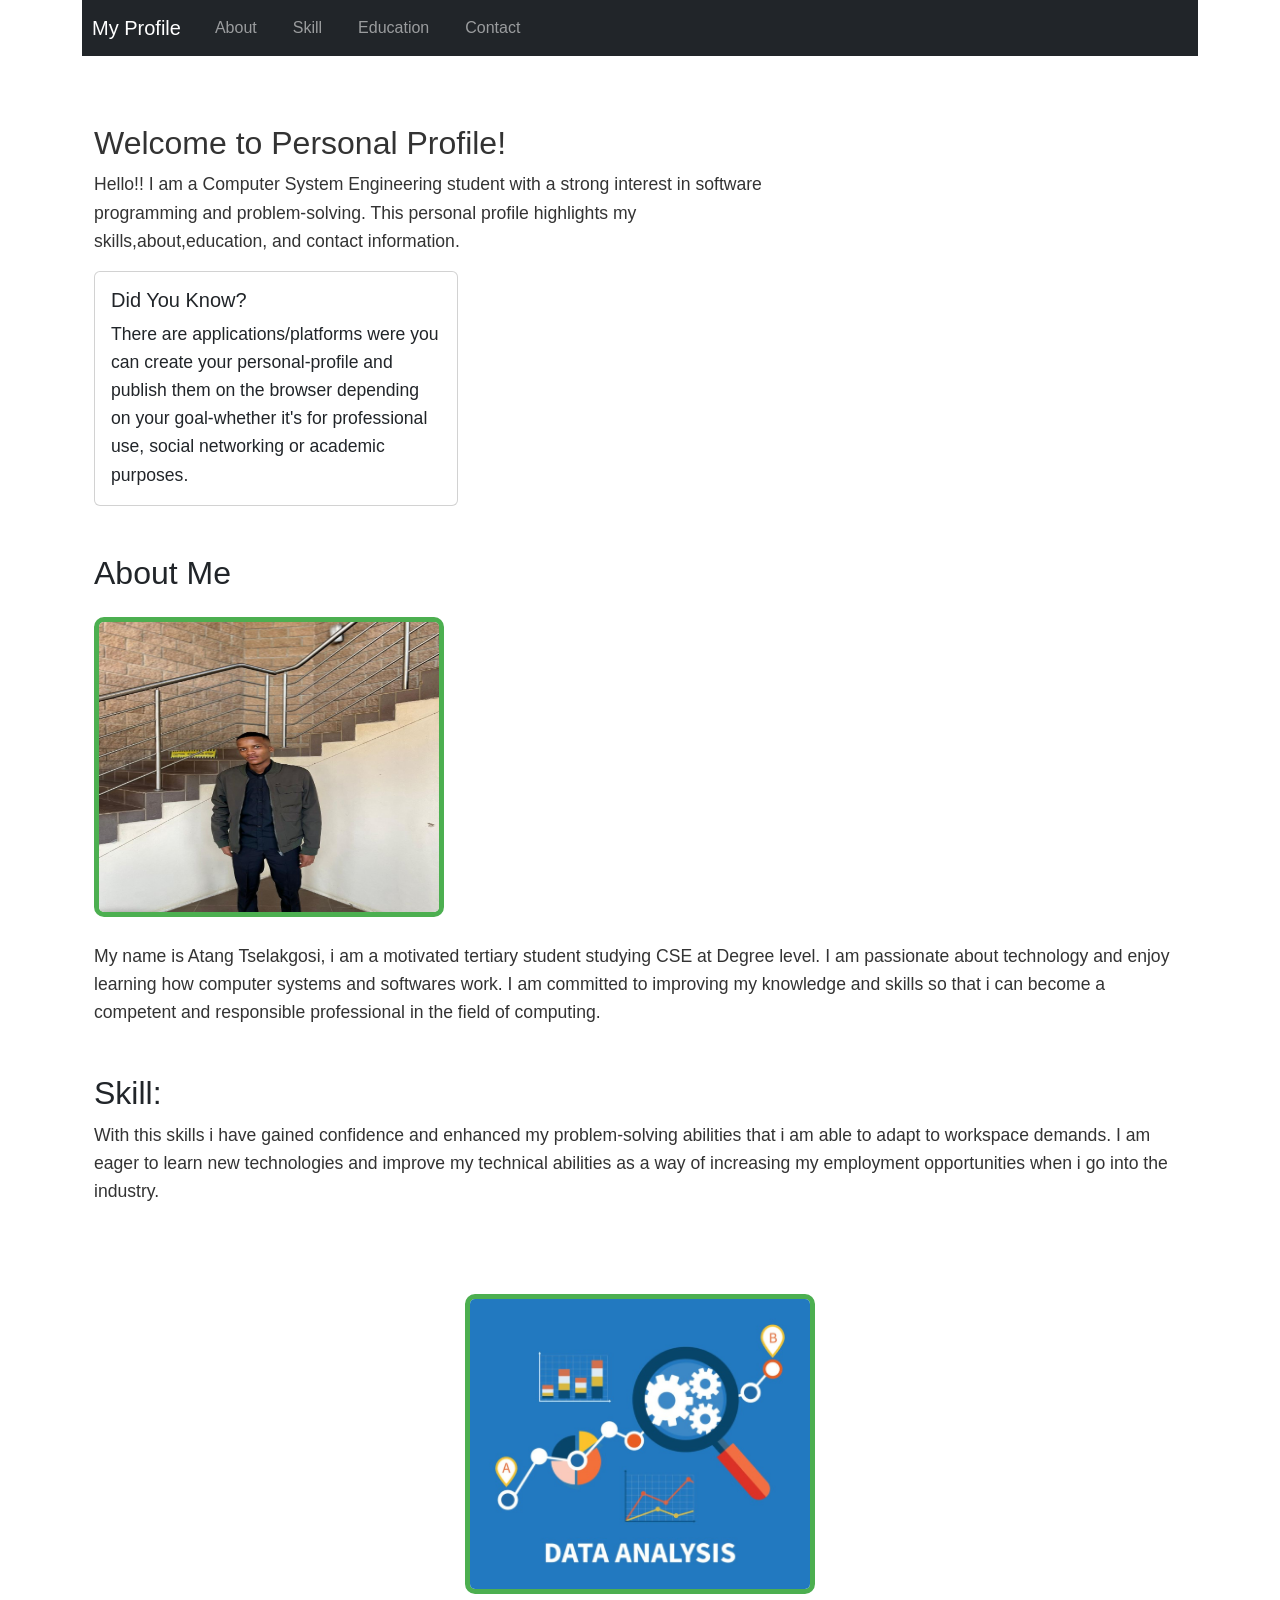
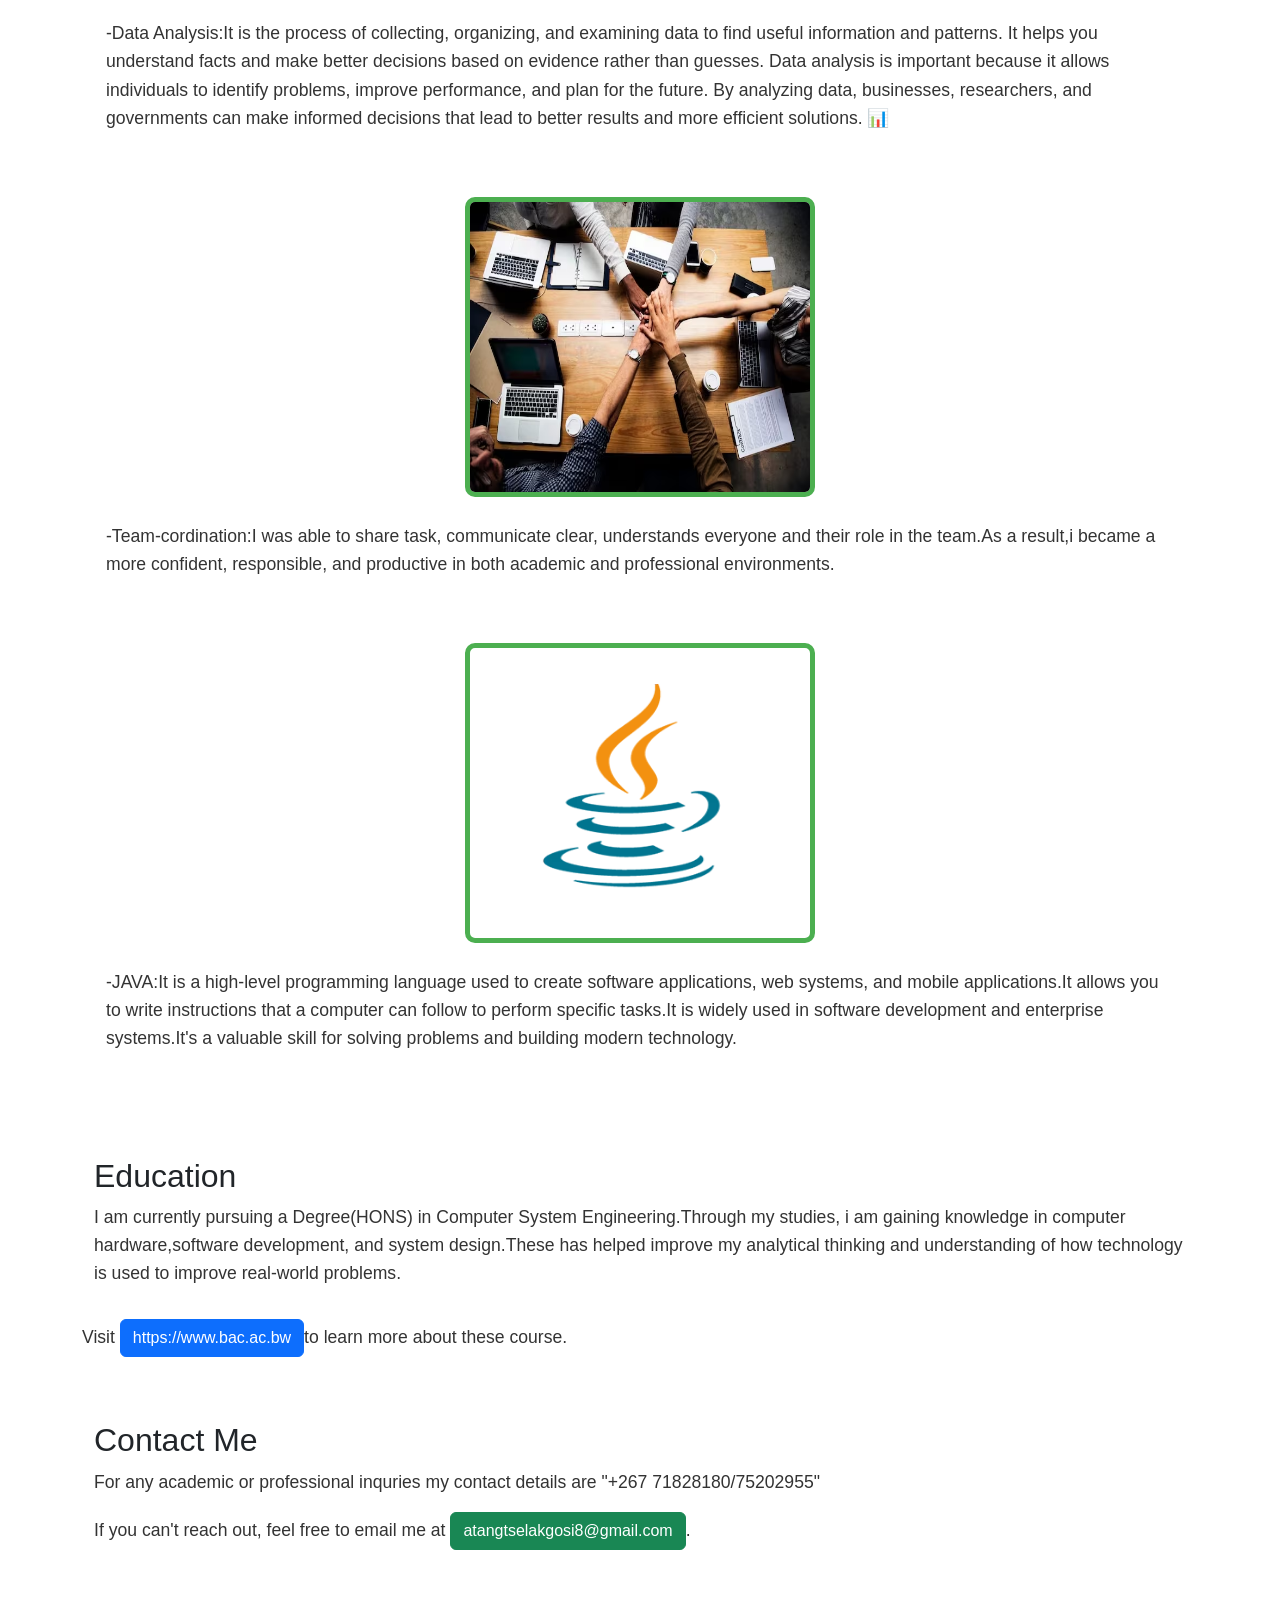
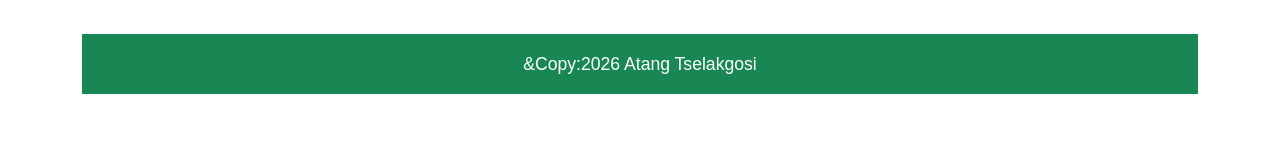
==== index.html @ 848b81e8 "Update index.html" ====
<!DOCTYPE html>
<html lang="en">
	 <head>
		<meta charset="UTF-8">
		<meta name="viewport" content="width=device-width, ␣ initial-scale=1.0">
		<title>My Personal Profile</title>
		<!-- Bootstrap CSS -->
		<link href="https://cdn.jsdelivr.net/npm/bootstrap@5.3.0/dist/css/bootstrap.min.css" rel="stylesheet">
		<link rel="stylesheet" href="style.css">
	</head>
	<style>
		body{
    font-family:Arial, sans-serifs;
    color:#333;
    background-color:light-blue;
    margin:mx-auto;
    padding:p-5;
    line-height:auto;
}

header{
    background-color:#4CAF50;
    color:white;
    text-align:center;
    padding:30px;
}

header h2{
    margin:0;
    color:#4CAF50;
    border-bottom:4px solid #3498db;
    padding-bottom:8px;
}

nav a{
    color:white;
    text-decoration:none;
    margin: 0 10px;
}

nav a:hover{
    text-decoration:underline;
}

a{
    color:#4CAF50;
    text-decoration:none;
}
p{
    line-height:1.6;
    font-size:1.1em;
}

main{
    padding:20px;
    max-width:800px;
    margin:mx-auto;
}

main img{
    max-width:350px;
    height:300px;
    display:grid;
    margin:25px 0;
}

img{
    border:5px solid #4CAF50;
    border-radius:10px;

}

main a[href="mailto:"]{
    font-weight:bold;
    color:#008000;
}

</style>
	<body>
		<div class="container">
		<nav class="navbar ␣ navbar-expand-lg ␣ navbar-dark ␣ bg-dark">
		<a class="navbar-brand" href="#">My Profile</a>
		<button class="navbar-toggler" type="button" data-bs-toggle="collapse" data-bs-target="collapsibleNavbarNav">
		<span class="navbar-toggler-icon"></span>
		</button>
		<div class="collapse ␣ navbar-collapse" id="collapsibleNavbarNav">
		<ul class="navbar-nav">
		<li class="nav-item"> <a class="nav-link" href="#">About</a></li>
		<li class="nav-item"> <a class="nav-link" href="#">Skill</a></li>
		<li class="nav-item"> <a class="nav-link" href="#">Education</a></li>
		<li class="nav-item"> <a class="nav-link" href="#">Contact</a></li>
				</ul>
			</div>
		</div>
		</nav>

		<main class="container">
			<section id="" class="container mt-5">
			<div class="row"> 

        <div class="col-md-8"> 
			<h2>Welcome to Personal Profile!</h2>
			<p>Hello!! I am a Computer System Engineering student with a strong interest in software programming and problem-solving.
			This personal profile highlights my skills,about,education, and contact information.</p>	
		</div>
			</div>

			<div class="col-md-4">
				<div class="card">
			<div class="card-body">
			<h5 class="card-title">Did You Know?</h5>
			<p class="card-text">There are applications/platforms were you can create your personal-profile and publish them on the browser 
				depending on your goal-whether it's for professional use, social networking or academic purposes.</p>
				</div>
			</div>
				</section>
				
		<section id="about" class="container mt-5">
      <h2 class="text-dark">About Me</h2>
      <img src="IMG-20251007-WA0202.jpg" class="img-rounded" alt="Cinque Terre" width="350" height="300">
      <p>My name is Atang Tselakgosi, i am a motivated tertiary student studying CSE at Degree level.
      I am passionate about technology and enjoy learning how computer systems and softwares work.
      I am committed to improving my knowledge and skills so that i can become a competent and responsible professional in the field of computing.
      </p>
		  </section>
		
				
   		<section id="skill" class="container mt-5">
        <h2 class="text-dark">Skill:</h2>
         <p  class="">With this skills i have gained confidence and enhanced my problem-solving abilities that i am able to adapt to workspace demands.
        I am eager to learn new technologies and improve my technical abilities as a way of increasing my employment opportunities when i go into the industry.</p>
        <br>
        <div class="container">        
        <br>
         <img  class="mx-auto" src="Data-Analysis.png" class="img-rounded" alt="Cinque Terre" width="350" height="300">
        <div class="row"><p>-Data Analysis:It is the process of collecting, organizing, and examining data to find useful information and patterns. 
          It helps you understand facts and make better decisions based on evidence rather than guesses. 
          Data analysis is important because it allows individuals to identify problems, improve performance, and plan for the future. 
          By analyzing data, businesses, researchers, and governments can make informed decisions that lead to better results and more efficient solutions. 📊</p></div>
        <br>
        <img  class="mx-auto" src="teamcomm.png.webp" class="img-rounded" alt="Cinque Terre" width="350" height="300">
         <div class="row"><p>-Team-cordination:I was able to share task, communicate clear, understands everyone and their role in the team.As a result,i became a more confident, responsible, and productive in both academic and professional environments.</p></div>
        <br>
        <img  class="mx-auto" src="p-80-java.webp" class="img-rounded" alt="Cinque Terre" width="350" height="300">
         <div class="row"><p>-JAVA:It is a high-level programming language used to create software applications, web systems, and mobile applications.It allows you to write instructions that a computer can follow to perform specific tasks.It is widely used in software development and enterprise systems.It's a valuable skill for solving problems and building modern technology.</p></div>
        </p></div>
        <br>
         </div>
		</h2>
		</section>

			<section id="education" class="container mt-5">
          <h2 class="text-dark">Education</h2>
          <p>I am currently pursuing a Degree(HONS) in Computer System Engineering.Through my studies, i am gaining knowledge in computer hardware,software development, and system design.These has helped improve my analytical thinking and understanding of how technology is used to improve real-world problems.</p>
          <div class="row">
          <div class="card-body">
          <p class="mt-3 boader1 boader-dark">Visit <a  href="https://www.bac.ac.bw" class="btn btn-primary">https://www.bac.ac.bw</a>to learn more about these course.</p> 
          </div>
          </div>
			</section>

			<section id="contact" class="container mt-5">
        <h2 class="text-dark">Contact Me</h2>
        <p>For any academic or professional inquries my contact details are "+267 71828180/75202955"</p>
        <p>If you can't reach out, feel free to email me at <a href="mailto:atangtselakgosi8@gmail.com" class="btn btn-success">atangtselakgosi8@gmail.com</a>.</p> 
			</section>
				
		</main>
		<footer>
			<div class="container my-5">
        	<p class="text-white text-center bg-success p-3">&Copy:2026 Atang Tselakgosi</p>
        	</div>
		</footer>
		
		<!-- Bootstrap JS and dependencies -->
		<script src="https://cdn.jsdelivr.net/npm/@popperjs/core@2.11.6/dist/umd/popper.min.js"></script>
		<script src="https://cdn.jsdelivr.net/npm/bootstrap@5.3.0/dist/js/bootstrap.min.js"></script>
		
	</body>
</html>
---- style.css ----
body{
    font-family:Arial, sans-serifs;
    color:#333;
    background-color:light-blue;
    margin:0;
    padding:0;
    line-height:auto;
}

header{
    background-color:#4CAF50;
    color:white;
    text-align:center;
    padding:30px;
}

header h2{
    margin:0;
    color:#4CAF50;
    border-bottom:4px solid #3498db;
    padding-bottom:8px;
}

nav a{
    color:white;
    text-decoration:none;
    margin: 0 10px;
}

nav a:hover{
    text-decoration:underline;
}

a{
    color:#4CAF50;
    text-decoration:none;
}
p{
    line-height:1.6;
    font-size:1.1em;
}

main{
    padding:20px;
    max-width:800px;
    margin:0 auto;
}

main img{
    max-width:350px;
    height:300px;
    display:grid;
    margin:25px 0;
}

img{
    border:5px solid #4CAF50;
    border-radius:10px;

}

main a[href="mailto:"]{
    font-weight:bold;
    color:#008000;
}

card-body{
    boader:1px solid #4CAF50;
    margin:5px 0;
}
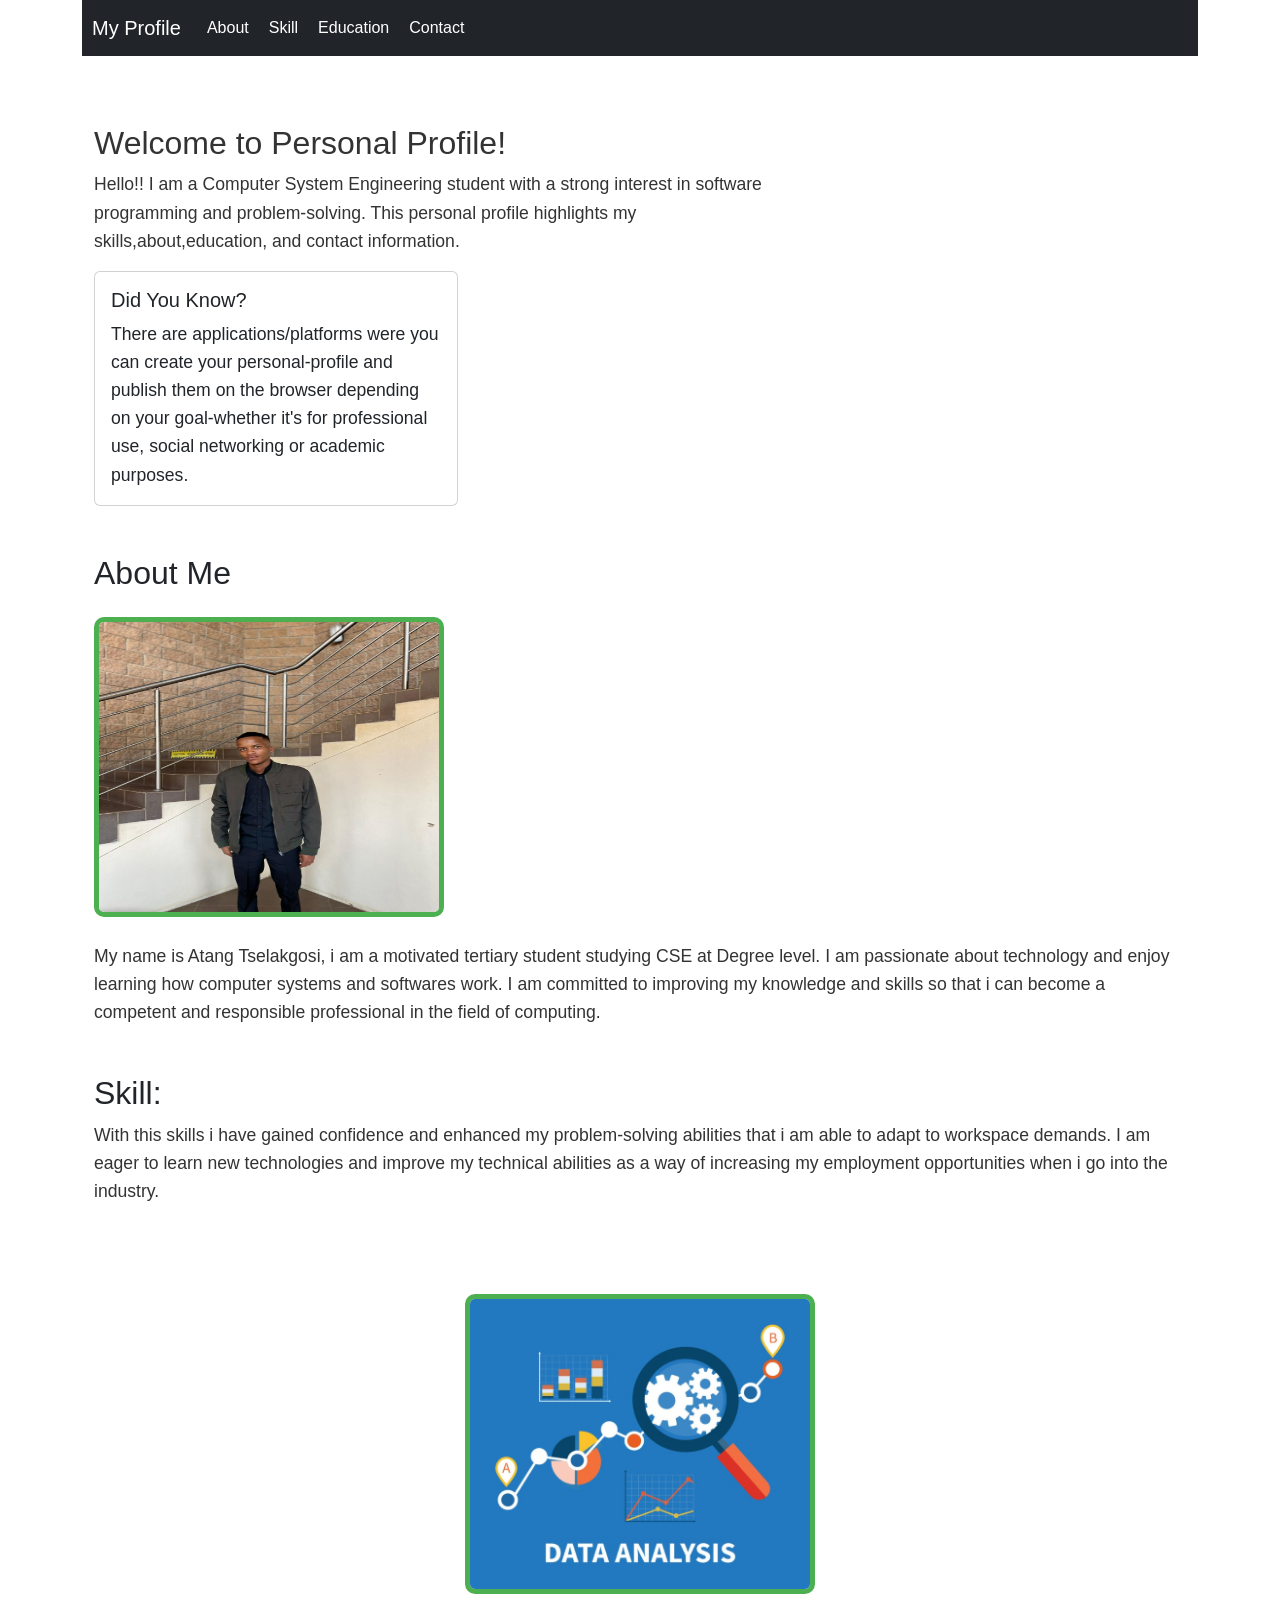
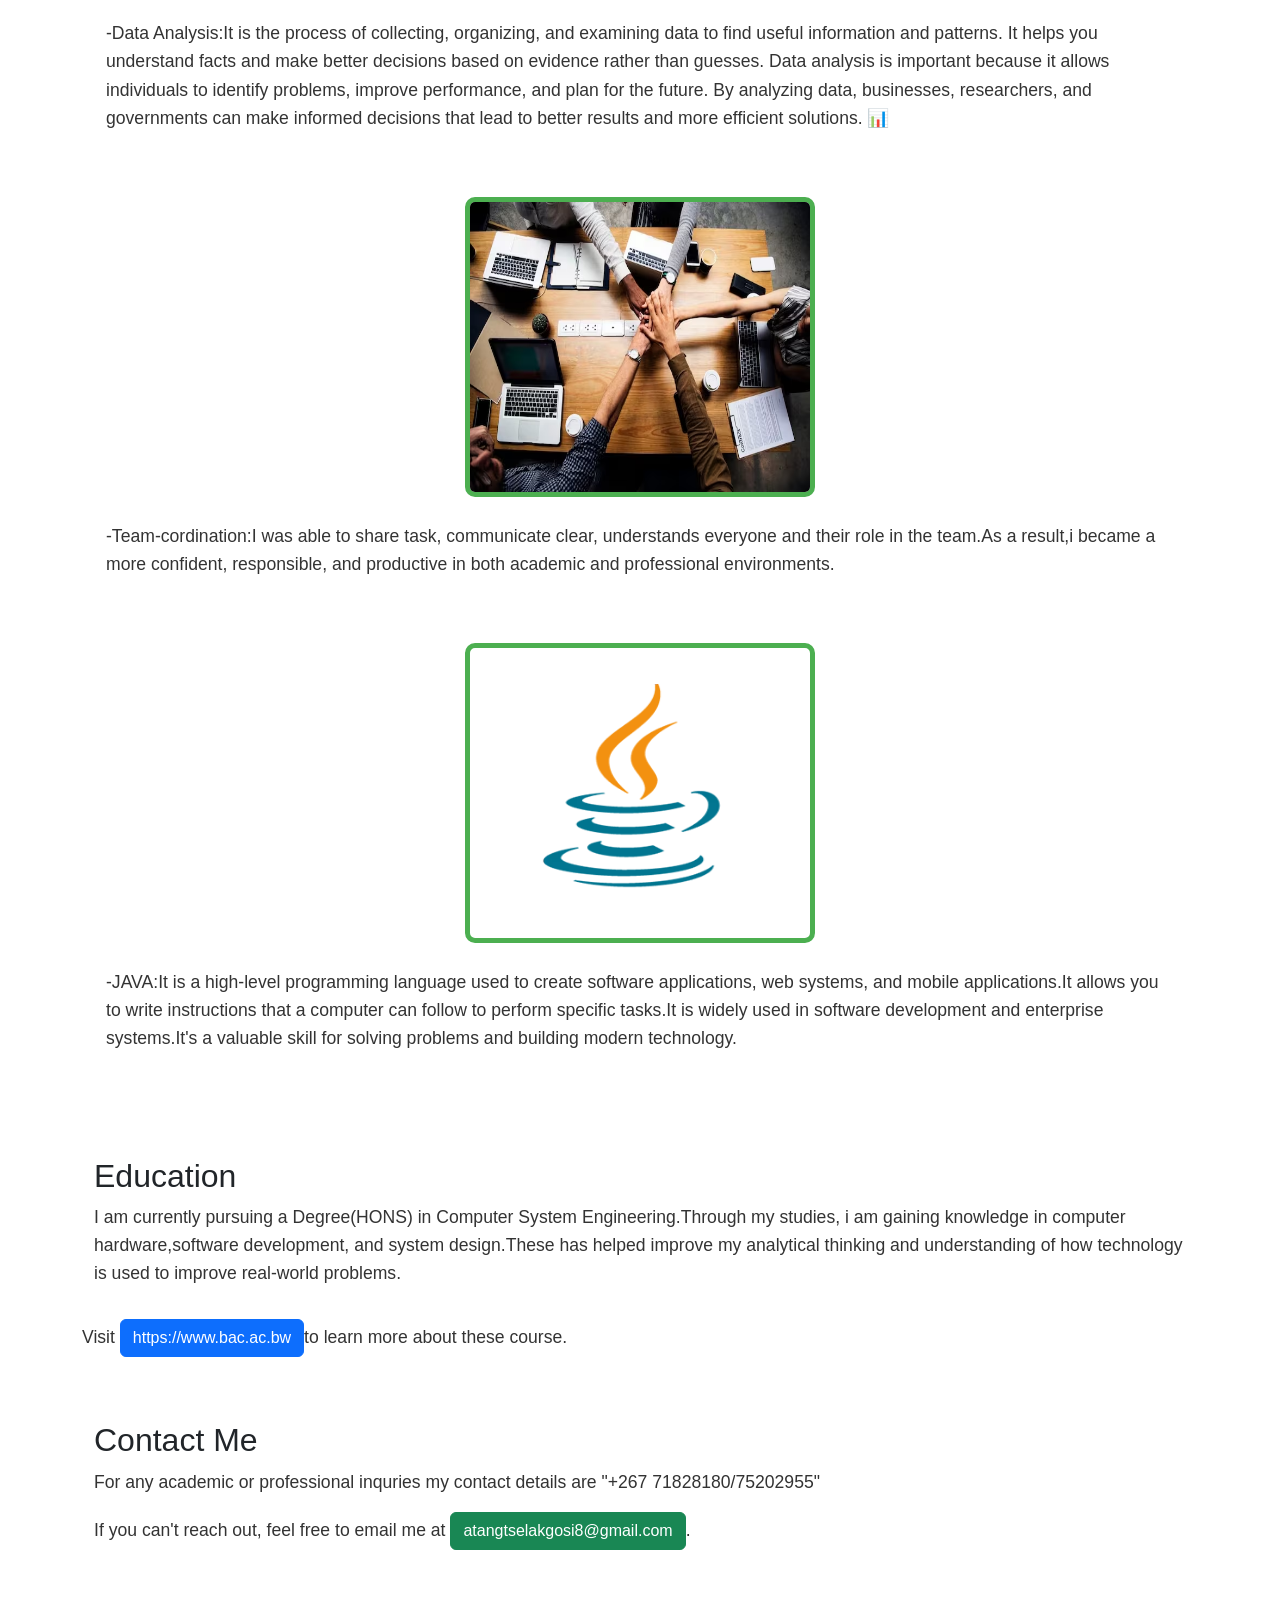
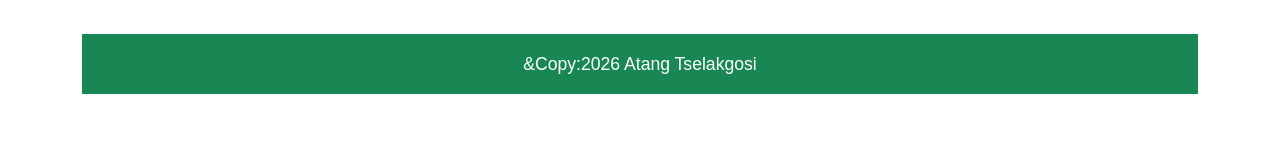
==== commit 0d35fd3b: "Update index.html" ====
--- a/index.html
+++ b/index.html
@@ -83,12 +83,12 @@
 		<button class="navbar-toggler" type="button" data-bs-toggle="collapse" data-bs-target="collapsibleNavbarNav">
 		<span class="navbar-toggler-icon"></span>
 		</button>
-		<div class="collapse ␣ navbar-collapse" id="collapsibleNavbarNav">
+		<div class="collapse navbar-collapse" id="collapsibleNavbarNav">
 		<ul class="navbar-nav">
-		<li class="nav-item"> <a class="nav-link" href="#">About</a></li>
-		<li class="nav-item"> <a class="nav-link" href="#">Skill</a></li>
-		<li class="nav-item"> <a class="nav-link" href="#">Education</a></li>
-		<li class="nav-item"> <a class="nav-link" href="#">Contact</a></li>
+		<li class="nav-item"> <a href="#">About</a></li>
+		<li class="nav-item"> <a href="#">Skill</a></li>
+		<li class="nav-item"> <a href="#">Education</a></li>
+		<li class="nav-item"> <a href="#">Contact</a></li>
 				</ul>
 			</div>
 		</div>
@@ -154,7 +154,7 @@
           <p>I am currently pursuing a Degree(HONS) in Computer System Engineering.Through my studies, i am gaining knowledge in computer hardware,software development, and system design.These has helped improve my analytical thinking and understanding of how technology is used to improve real-world problems.</p>
           <div class="row">
           <div class="card-body">
-          <p class="mt-3 boader1 boader-dark">Visit <a  href="https://www.bac.ac.bw" class="btn btn-primary">https://www.bac.ac.bw</a>to learn more about these course.</p> 
+          <p class="mt-3 boader1 boader-dark">Visit <a href="https://www.bac.ac.bw" class="btn btn-primary">https://www.bac.ac.bw</a>to learn more about these course.</p> 
           </div>
           </div>
 			</section>
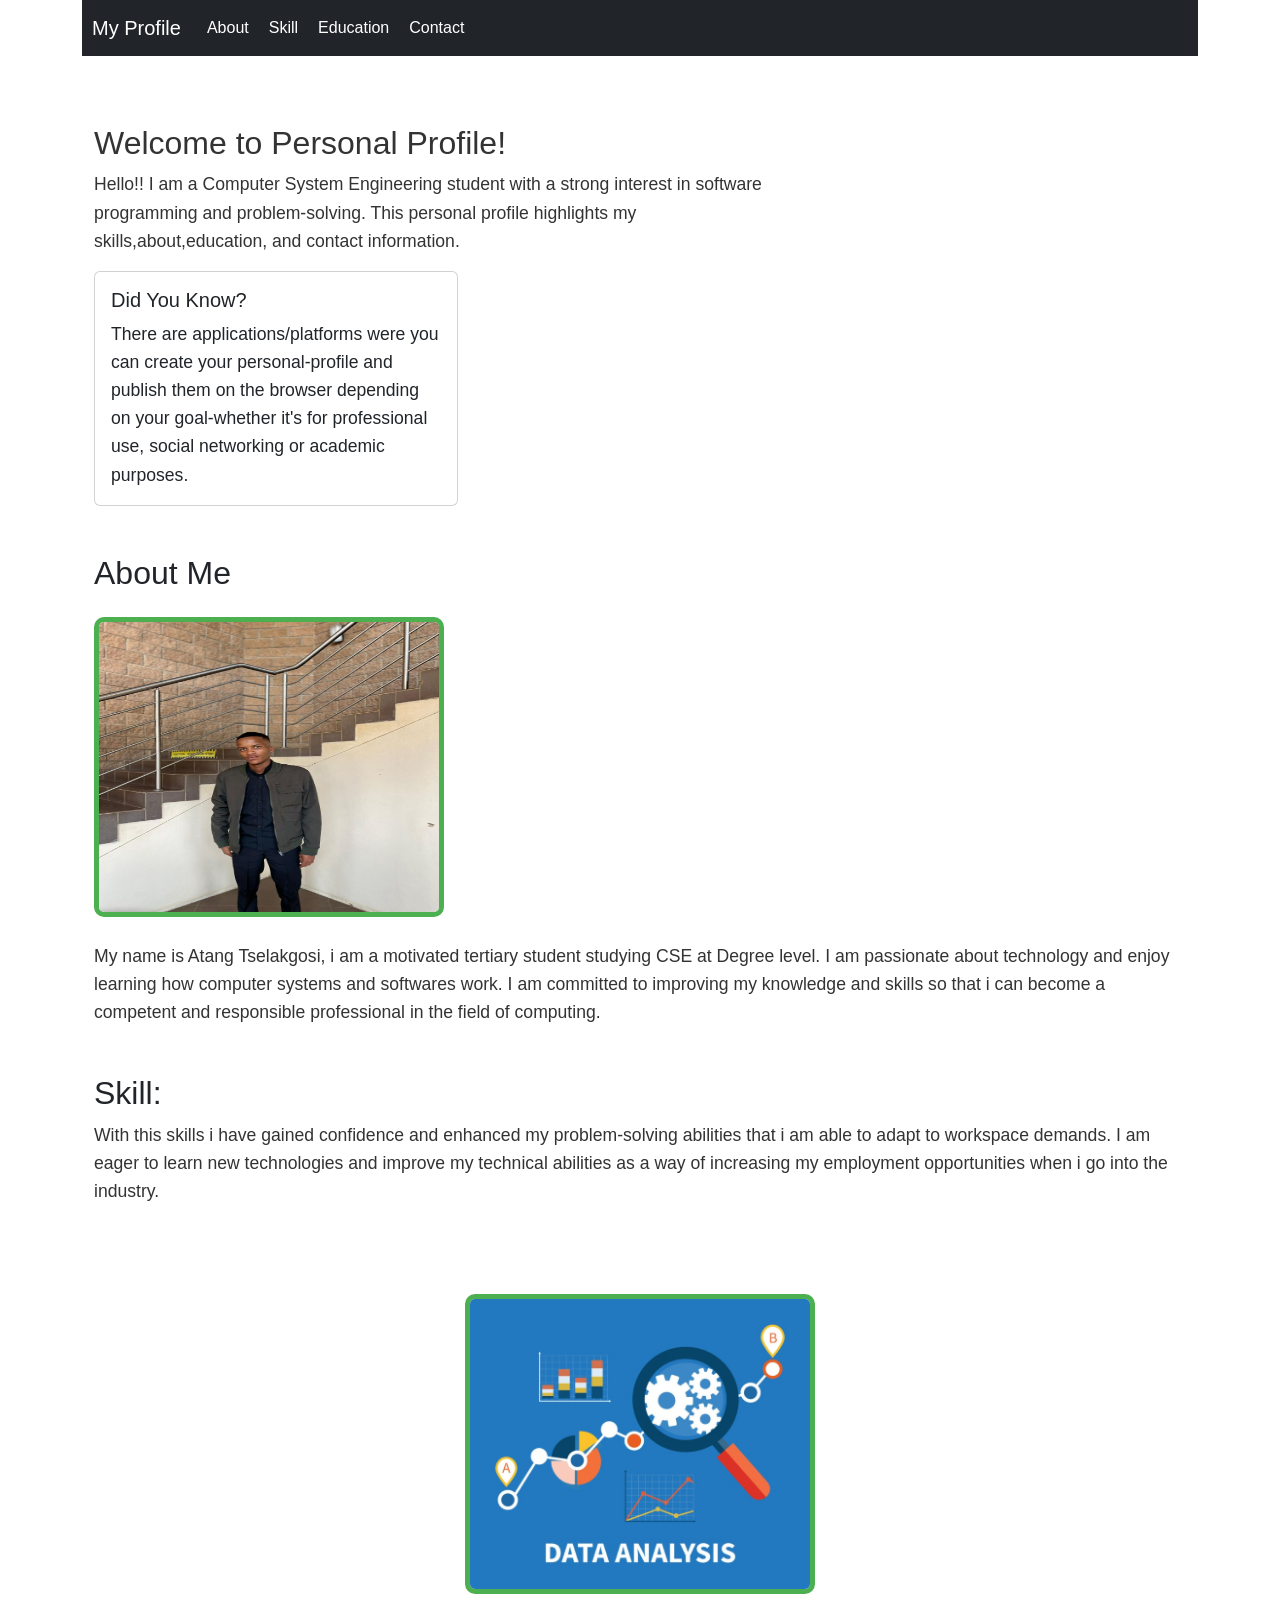
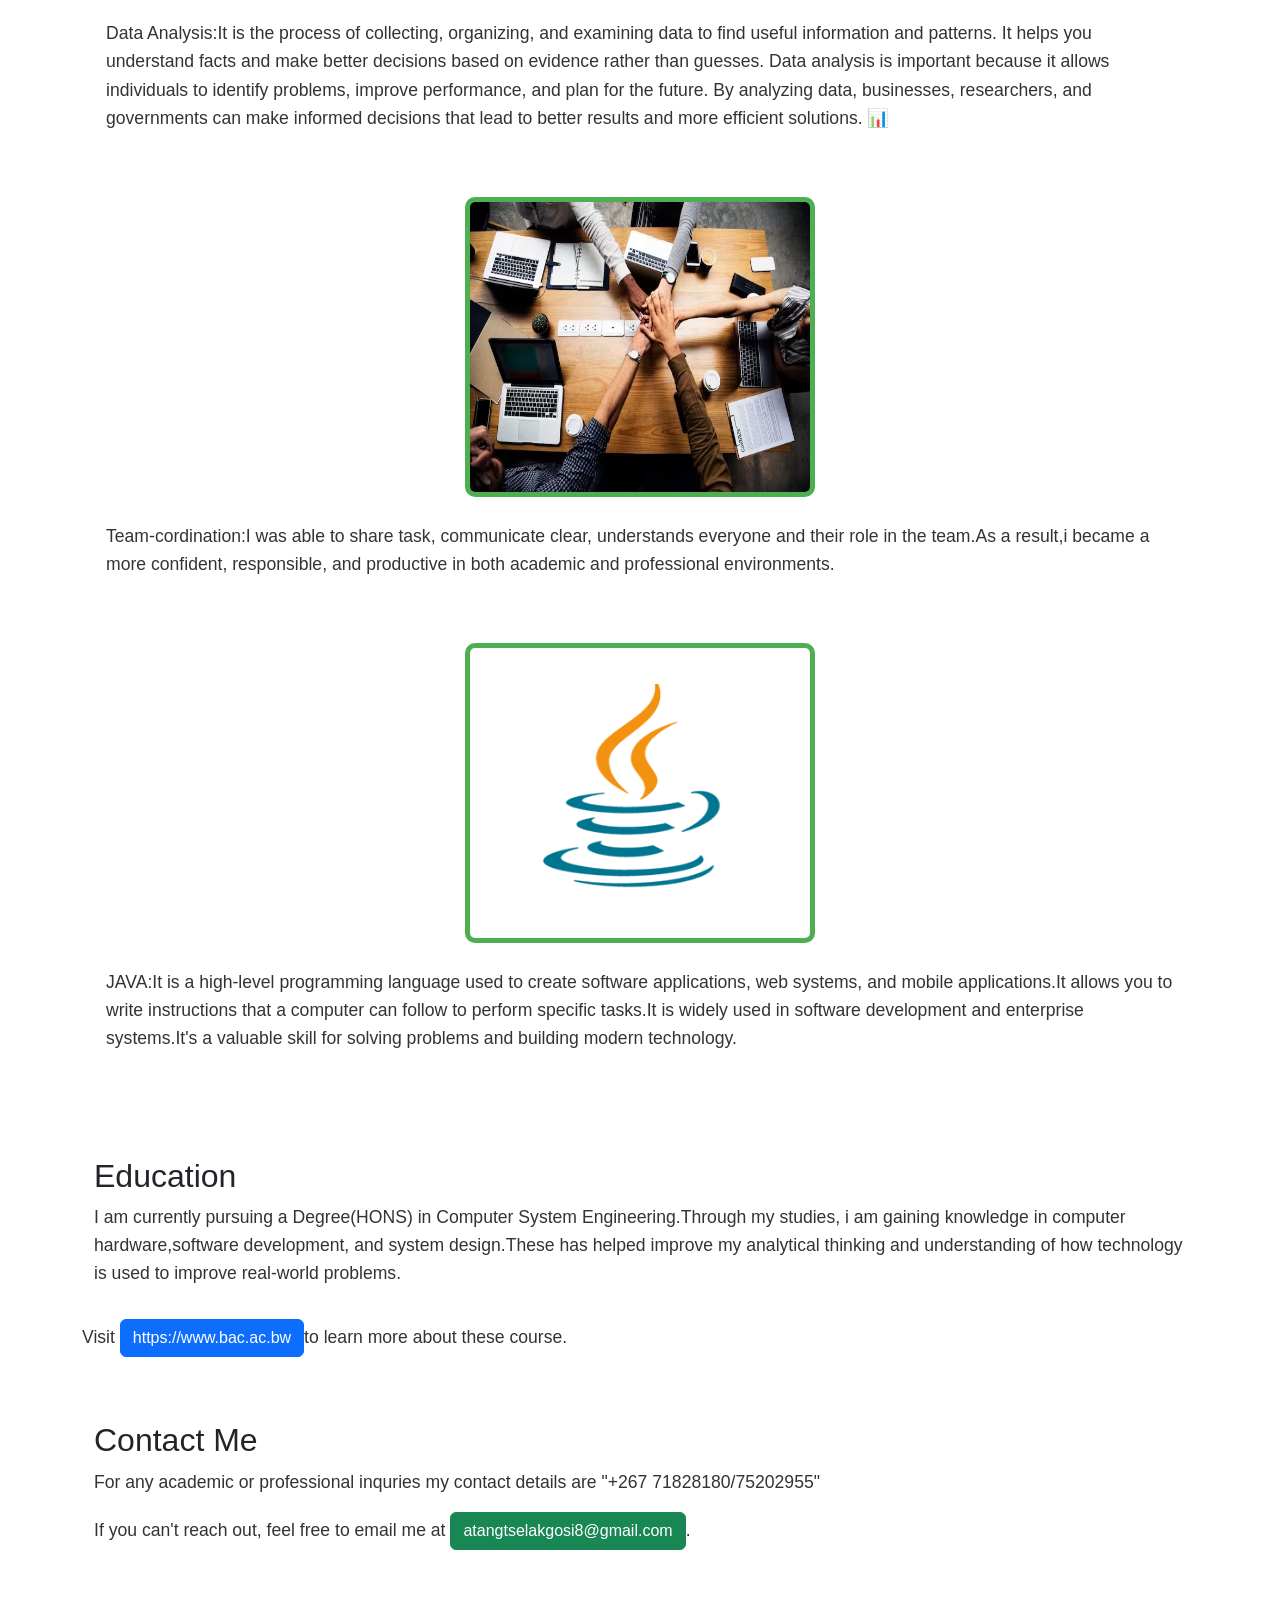
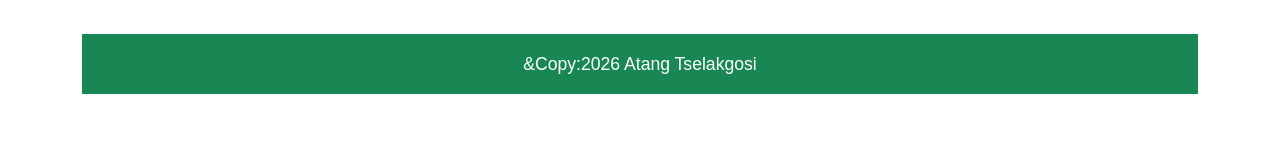
==== commit 089086f6: "Update index.html" ====
--- a/index.html
+++ b/index.html
@@ -133,16 +133,16 @@
         <div class="container">        
         <br>
          <img  class="mx-auto" src="Data-Analysis.png" class="img-rounded" alt="Cinque Terre" width="350" height="300">
-        <div class="row"><p>-Data Analysis:It is the process of collecting, organizing, and examining data to find useful information and patterns. 
+        <div class="row"><p>Data Analysis:It is the process of collecting, organizing, and examining data to find useful information and patterns. 
           It helps you understand facts and make better decisions based on evidence rather than guesses. 
           Data analysis is important because it allows individuals to identify problems, improve performance, and plan for the future. 
           By analyzing data, businesses, researchers, and governments can make informed decisions that lead to better results and more efficient solutions. 📊</p></div>
         <br>
         <img  class="mx-auto" src="teamcomm.png.webp" class="img-rounded" alt="Cinque Terre" width="350" height="300">
-         <div class="row"><p>-Team-cordination:I was able to share task, communicate clear, understands everyone and their role in the team.As a result,i became a more confident, responsible, and productive in both academic and professional environments.</p></div>
+         <div class="row" text-><p>Team-cordination:I was able to share task, communicate clear, understands everyone and their role in the team.As a result,i became a more confident, responsible, and productive in both academic and professional environments.</p></div>
         <br>
         <img  class="mx-auto" src="p-80-java.webp" class="img-rounded" alt="Cinque Terre" width="350" height="300">
-         <div class="row"><p>-JAVA:It is a high-level programming language used to create software applications, web systems, and mobile applications.It allows you to write instructions that a computer can follow to perform specific tasks.It is widely used in software development and enterprise systems.It's a valuable skill for solving problems and building modern technology.</p></div>
+         <div class="row"><p>JAVA:It is a high-level programming language used to create software applications, web systems, and mobile applications.It allows you to write instructions that a computer can follow to perform specific tasks.It is widely used in software development and enterprise systems.It's a valuable skill for solving problems and building modern technology.</p></div>
         </p></div>
         <br>
          </div>
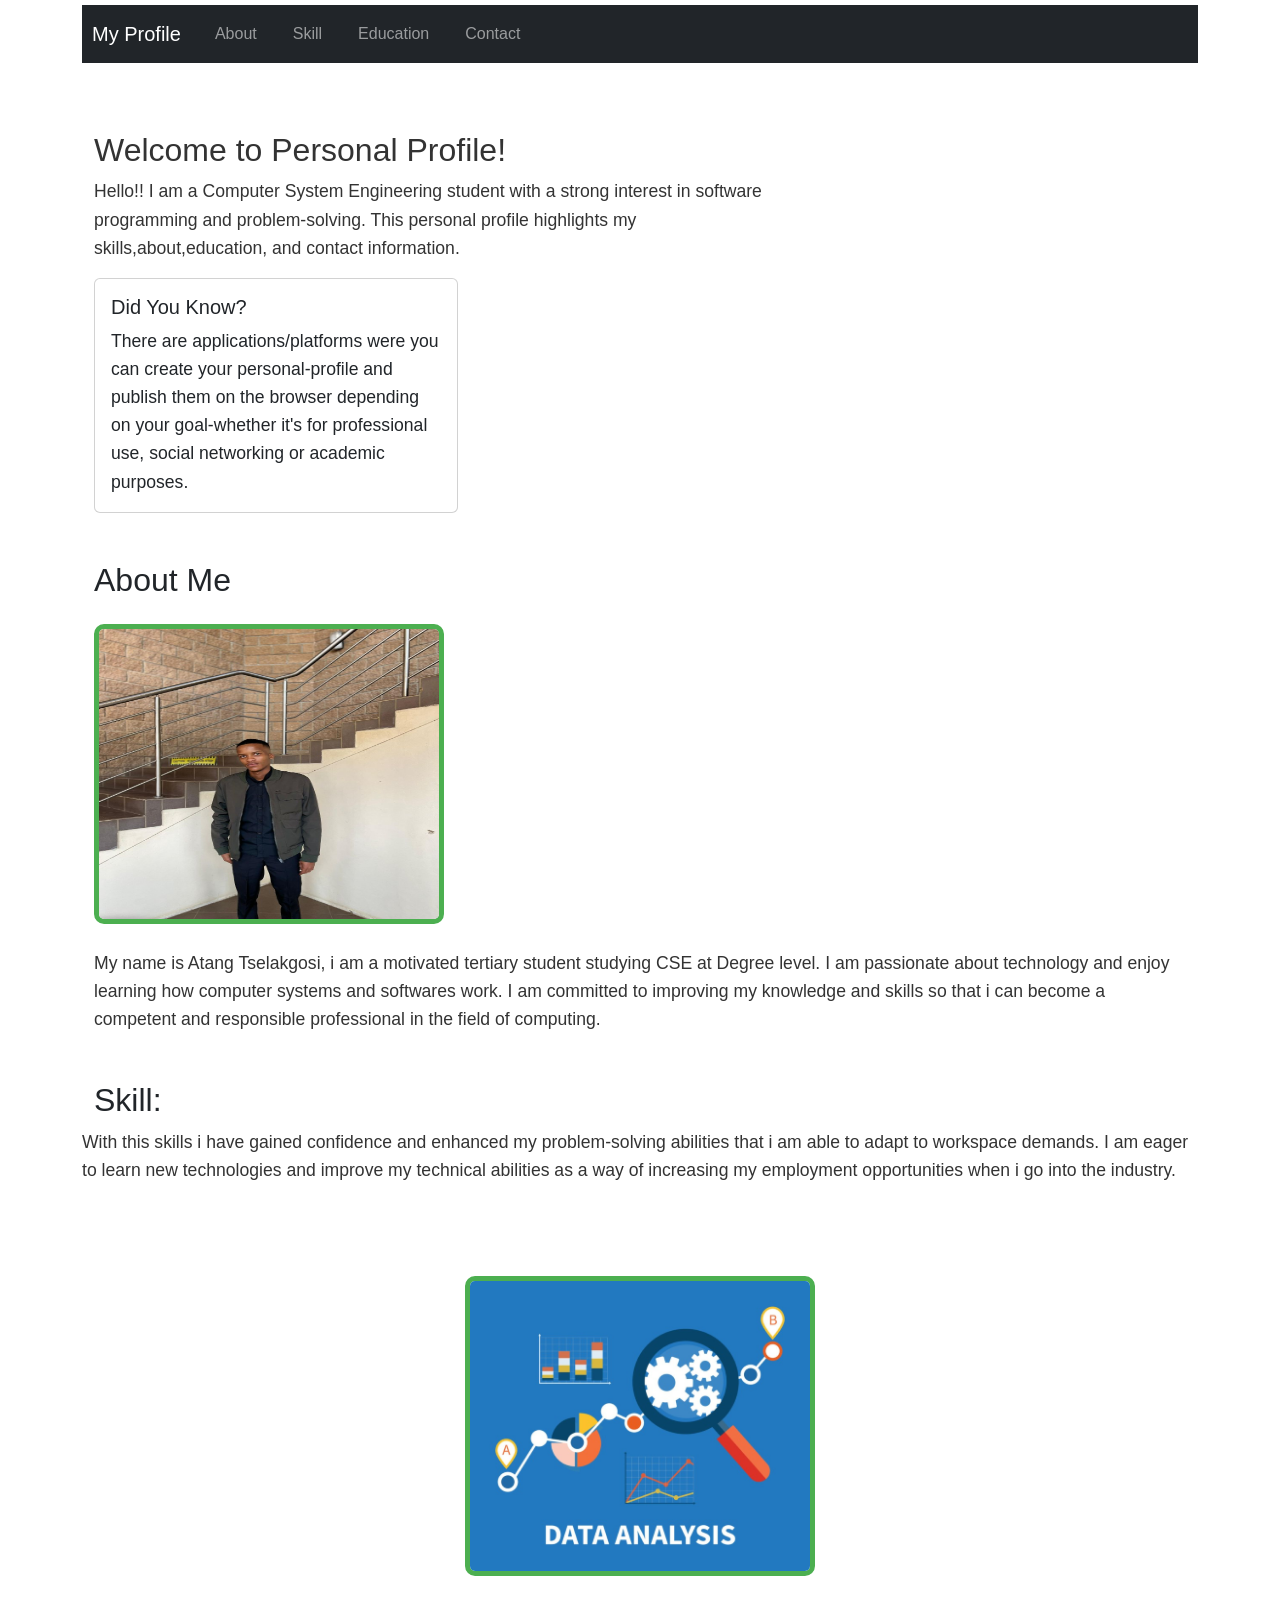
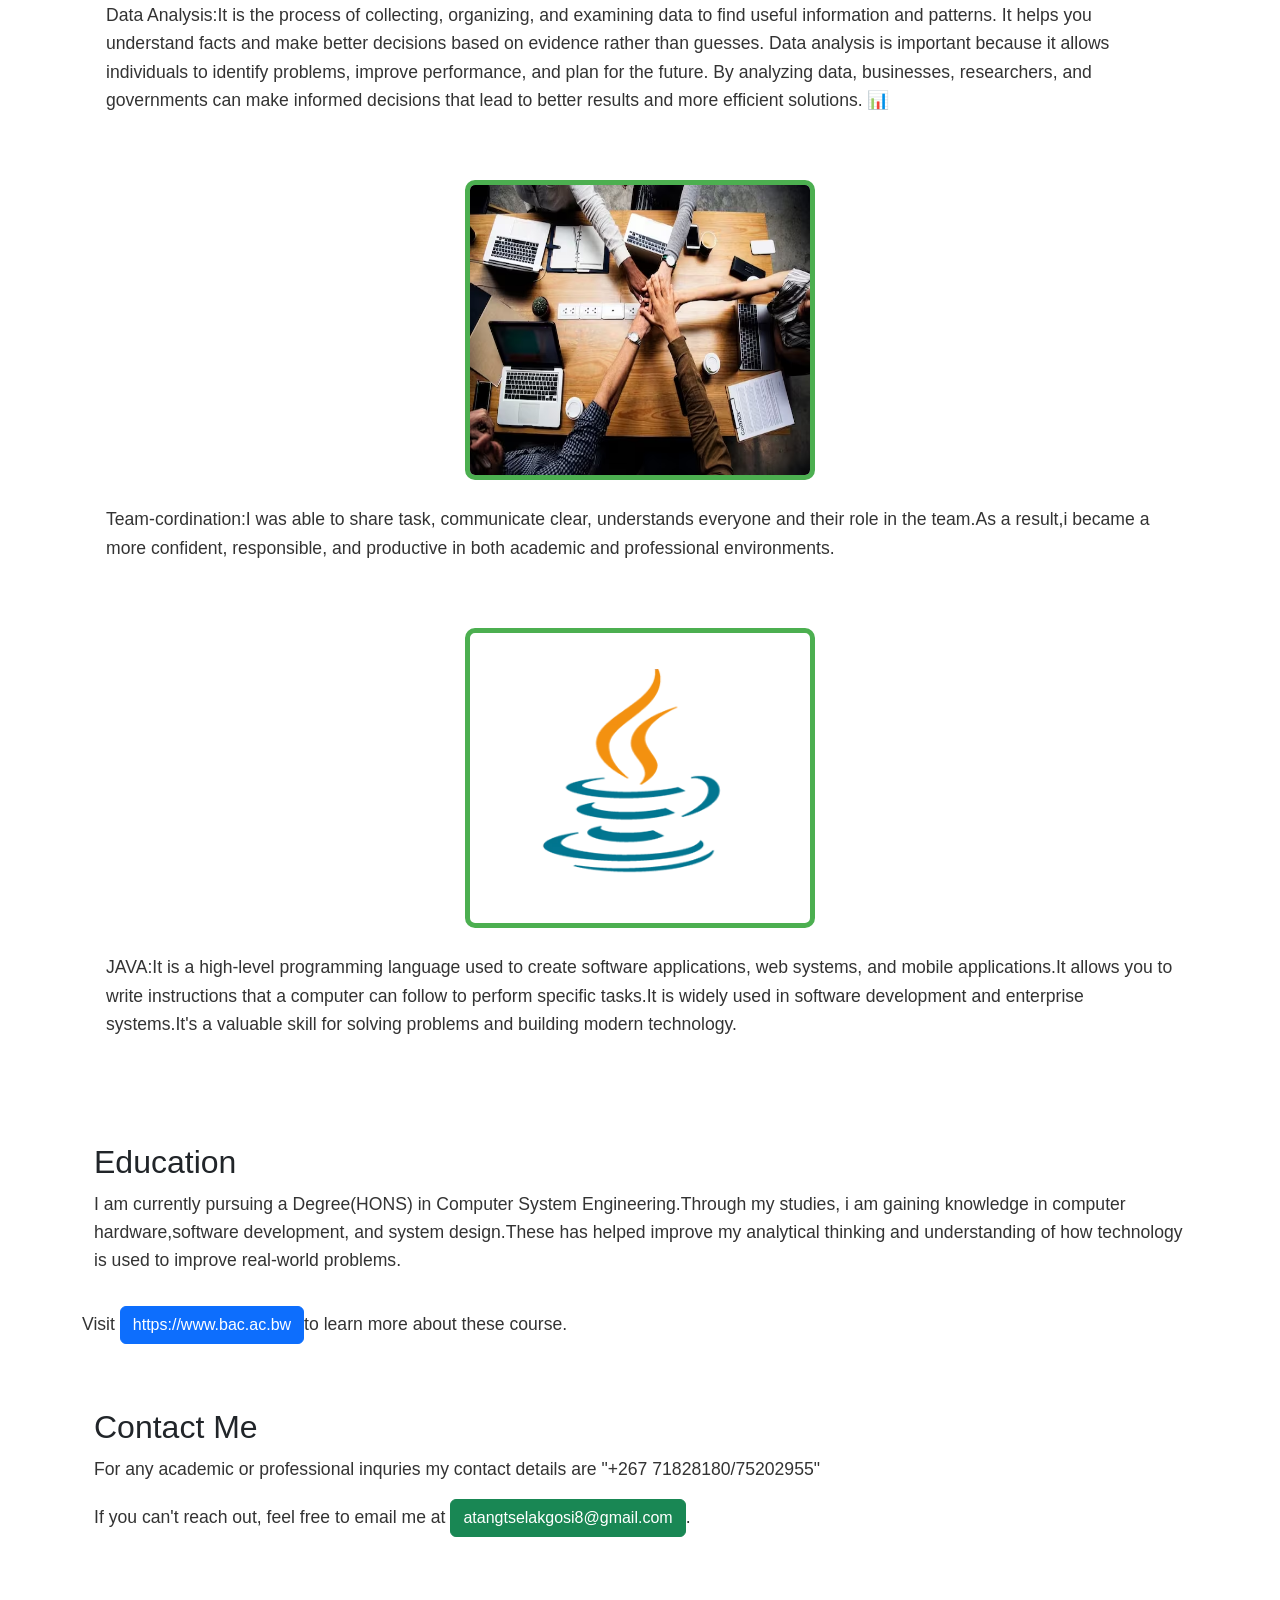
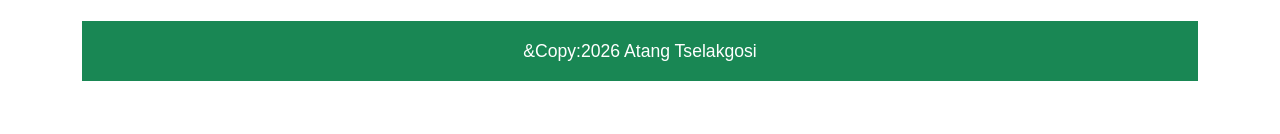
==== commit a05aded9: "Update index.html" ====
--- a/index.html
+++ b/index.html
@@ -13,9 +13,9 @@
     font-family:Arial, sans-serifs;
     color:#333;
     background-color:light-blue;
-    margin:mx-auto;
-    padding:p-5;
-    line-height:auto;
+    margin:auto;
+    padding:5px;
+    line-height:1.6;
 }
 
 header{
@@ -80,22 +80,22 @@
 		<div class="container">
 		<nav class="navbar ␣ navbar-expand-lg ␣ navbar-dark ␣ bg-dark">
 		<a class="navbar-brand" href="#">My Profile</a>
-		<button class="navbar-toggler" type="button" data-bs-toggle="collapse" data-bs-target="collapsibleNavbarNav">
+		<button class="navbar-toggler" type="button" data-bs-toggle="collapse" data-bs-target="#collapsibleNavbarNav">
 		<span class="navbar-toggler-icon"></span>
 		</button>
 		<div class="collapse navbar-collapse" id="collapsibleNavbarNav">
 		<ul class="navbar-nav">
-		<li class="nav-item"> <a href="#">About</a></li>
-		<li class="nav-item"> <a href="#">Skill</a></li>
-		<li class="nav-item"> <a href="#">Education</a></li>
-		<li class="nav-item"> <a href="#">Contact</a></li>
+		<li class="nav-item"> <a class="nav-link" href="#about">About</a></li>
+		<li class="nav-item"> <a class="nav-link" href="#skill">Skill</a></li>
+		<li class="nav-item"> <a class="nav-link" href="#education">Education</a></li>
+		<li class="nav-item"> <a class="nav-link" href="#contact">Contact</a></li>
 				</ul>
 			</div>
 		</div>
 		</nav>
 
 		<main class="container">
-			<section id="" class="container mt-5">
+			<section id="home" class="container mt-5">
 			<div class="row"> 
 
         <div class="col-md-8"> 
@@ -106,7 +106,7 @@
 			</div>
 
 			<div class="col-md-4">
-				<div class="card">
+				<div class="card" boader boader-dark>
 			<div class="card-body">
 			<h5 class="card-title">Did You Know?</h5>
 			<p class="card-text">There are applications/platforms were you can create your personal-profile and publish them on the browser 
@@ -127,7 +127,7 @@
 				
    		<section id="skill" class="container mt-5">
         <h2 class="text-dark">Skill:</h2>
-         <p  class="">With this skills i have gained confidence and enhanced my problem-solving abilities that i am able to adapt to workspace demands.
+         <p  class="row">With this skills i have gained confidence and enhanced my problem-solving abilities that i am able to adapt to workspace demands.
         I am eager to learn new technologies and improve my technical abilities as a way of increasing my employment opportunities when i go into the industry.</p>
         <br>
         <div class="container">        
@@ -139,14 +139,13 @@
           By analyzing data, businesses, researchers, and governments can make informed decisions that lead to better results and more efficient solutions. 📊</p></div>
         <br>
         <img  class="mx-auto" src="teamcomm.png.webp" class="img-rounded" alt="Cinque Terre" width="350" height="300">
-         <div class="row" text-><p>Team-cordination:I was able to share task, communicate clear, understands everyone and their role in the team.As a result,i became a more confident, responsible, and productive in both academic and professional environments.</p></div>
+         <div class="row"><p>Team-cordination:I was able to share task, communicate clear, understands everyone and their role in the team.As a result,i became a more confident, responsible, and productive in both academic and professional environments.</p></div>
         <br>
         <img  class="mx-auto" src="p-80-java.webp" class="img-rounded" alt="Cinque Terre" width="350" height="300">
          <div class="row"><p>JAVA:It is a high-level programming language used to create software applications, web systems, and mobile applications.It allows you to write instructions that a computer can follow to perform specific tasks.It is widely used in software development and enterprise systems.It's a valuable skill for solving problems and building modern technology.</p></div>
         </p></div>
         <br>
          </div>
-		</h2>
 		</section>
 
 			<section id="education" class="container mt-5">
@@ -154,7 +153,7 @@
           <p>I am currently pursuing a Degree(HONS) in Computer System Engineering.Through my studies, i am gaining knowledge in computer hardware,software development, and system design.These has helped improve my analytical thinking and understanding of how technology is used to improve real-world problems.</p>
           <div class="row">
           <div class="card-body">
-          <p class="mt-3 boader1 boader-dark">Visit <a href="https://www.bac.ac.bw" class="btn btn-primary">https://www.bac.ac.bw</a>to learn more about these course.</p> 
+          <p class="mt-3 boader boader-dark">Visit <a href="https://www.bac.ac.bw" class="btn btn-primary">https://www.bac.ac.bw</a>to learn more about these course.</p> 
           </div>
           </div>
 			</section>
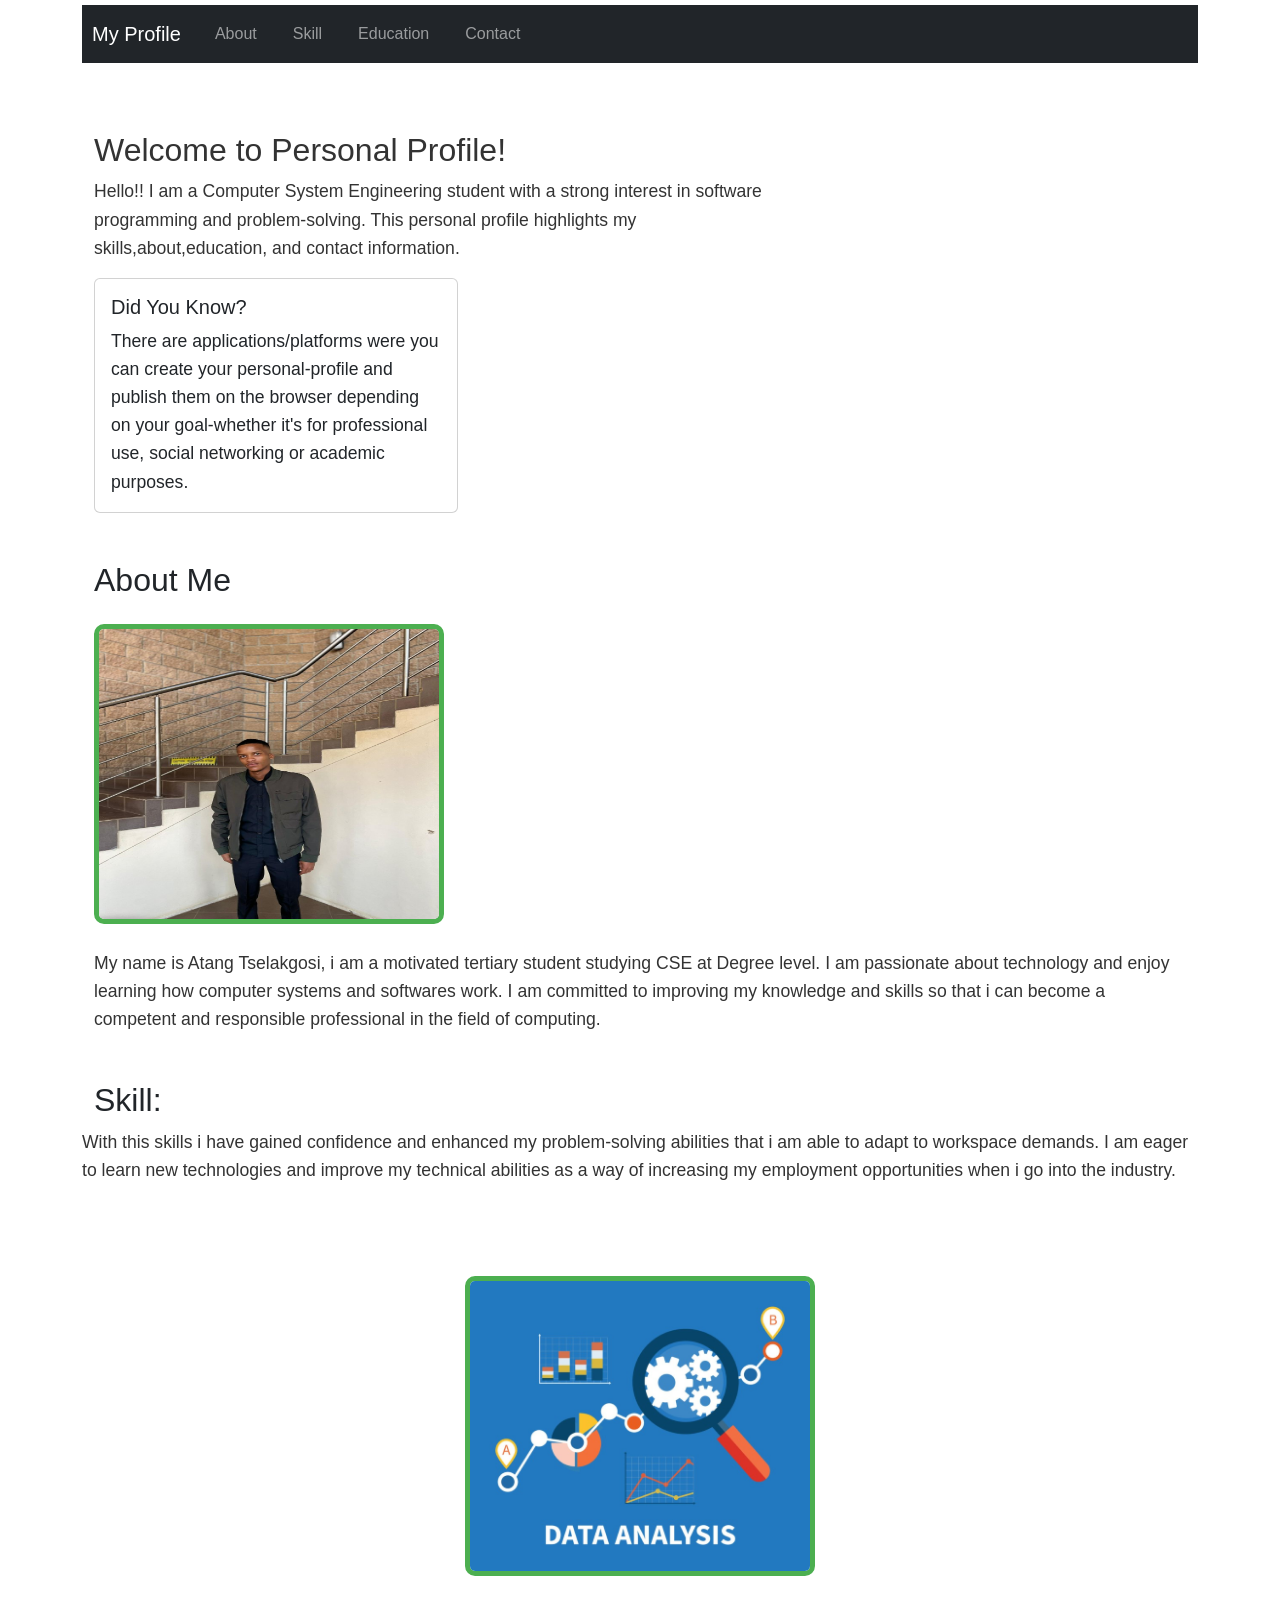
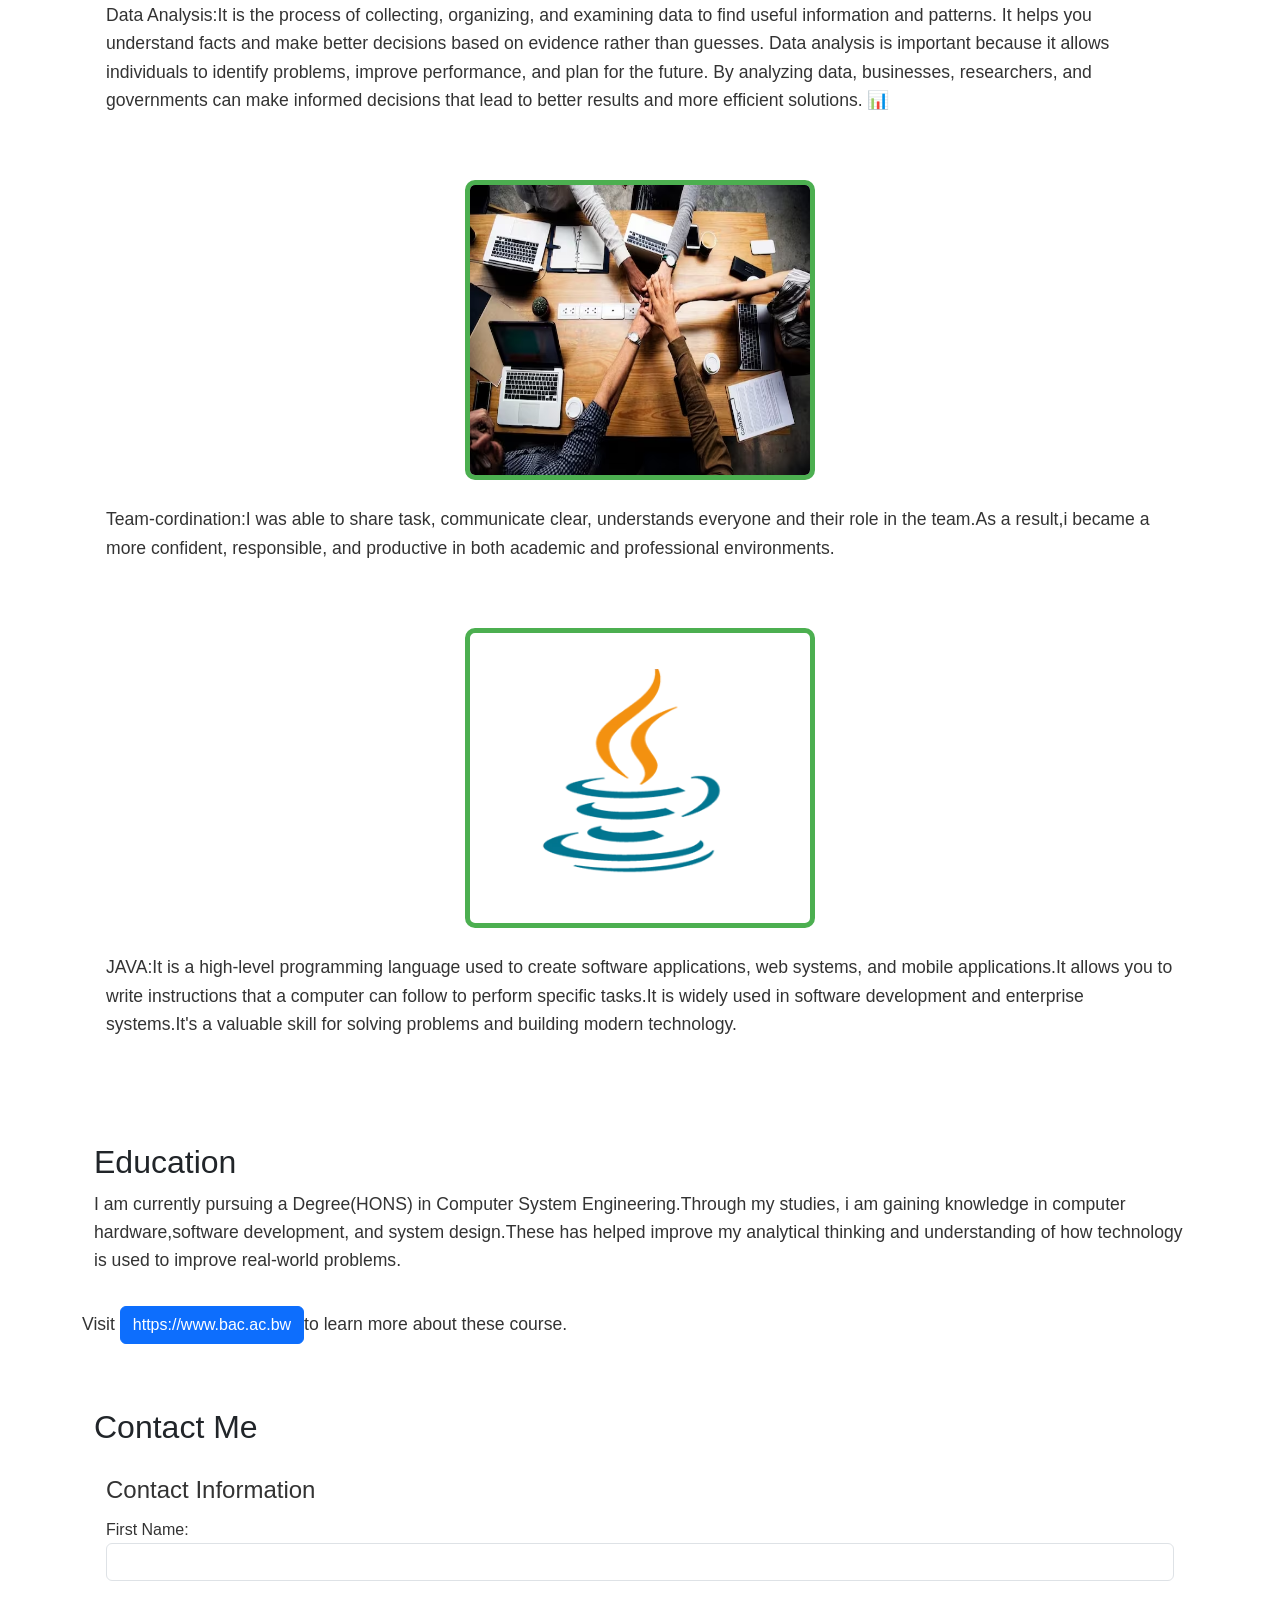
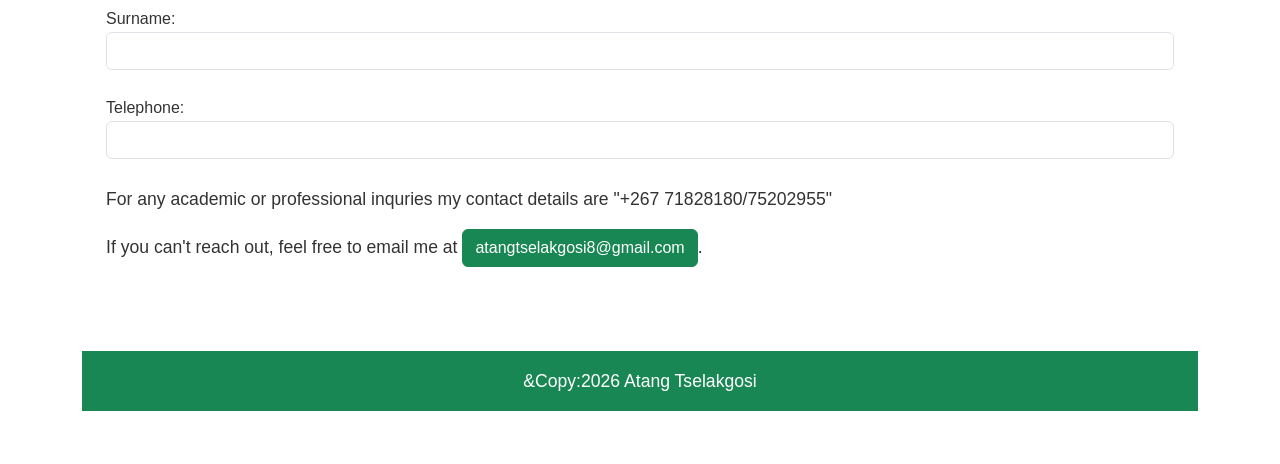
==== commit 2cf0b408: "Update index.html" ====
--- a/index.html
+++ b/index.html
@@ -116,6 +116,7 @@
 				</section>
 				
 		<section id="about" class="container mt-5">
+			<!--About Info-->
       <h2 class="text-dark">About Me</h2>
       <img src="IMG-20251007-WA0202.jpg" class="img-rounded" alt="Cinque Terre" width="350" height="300">
       <p>My name is Atang Tselakgosi, i am a motivated tertiary student studying CSE at Degree level.
@@ -124,7 +125,7 @@
       </p>
 		  </section>
 		
-				
+			<!--Skill Info-->	
    		<section id="skill" class="container mt-5">
         <h2 class="text-dark">Skill:</h2>
          <p  class="row">With this skills i have gained confidence and enhanced my problem-solving abilities that i am able to adapt to workspace demands.
@@ -148,6 +149,7 @@
          </div>
 		</section>
 
+			<!--Education Info-->
 			<section id="education" class="container mt-5">
           <h2 class="text-dark">Education</h2>
           <p>I am currently pursuing a Degree(HONS) in Computer System Engineering.Through my studies, i am gaining knowledge in computer hardware,software development, and system design.These has helped improve my analytical thinking and understanding of how technology is used to improve real-world problems.</p>
@@ -158,8 +160,29 @@
           </div>
 			</section>
 
+			<!-- Contact Info -->
 			<section id="contact" class="container mt-5">
         <h2 class="text-dark">Contact Me</h2>
+				<div class="container mt-4">
+
+			<form onsubmit="return validateForm()">
+			<fieldset>
+			<legend>Contact Information</legend>
+			
+			<label>First Name:</label>
+			<input type="text" id="name" class="form-control">
+			<br>
+			
+			<label>Surname:</label>
+			<input type="text" id="surname" class="form-control">
+			<br>
+			
+			<label>Telephone:</label>
+			<input type="text" id="telephone" class="form-control">
+			<br>
+			
+			</fieldset>
+
         <p>For any academic or professional inquries my contact details are "+267 71828180/75202955"</p>
         <p>If you can't reach out, feel free to email me at <a href="mailto:atangtselakgosi8@gmail.com" class="btn btn-success">atangtselakgosi8@gmail.com</a>.</p> 
 			</section>
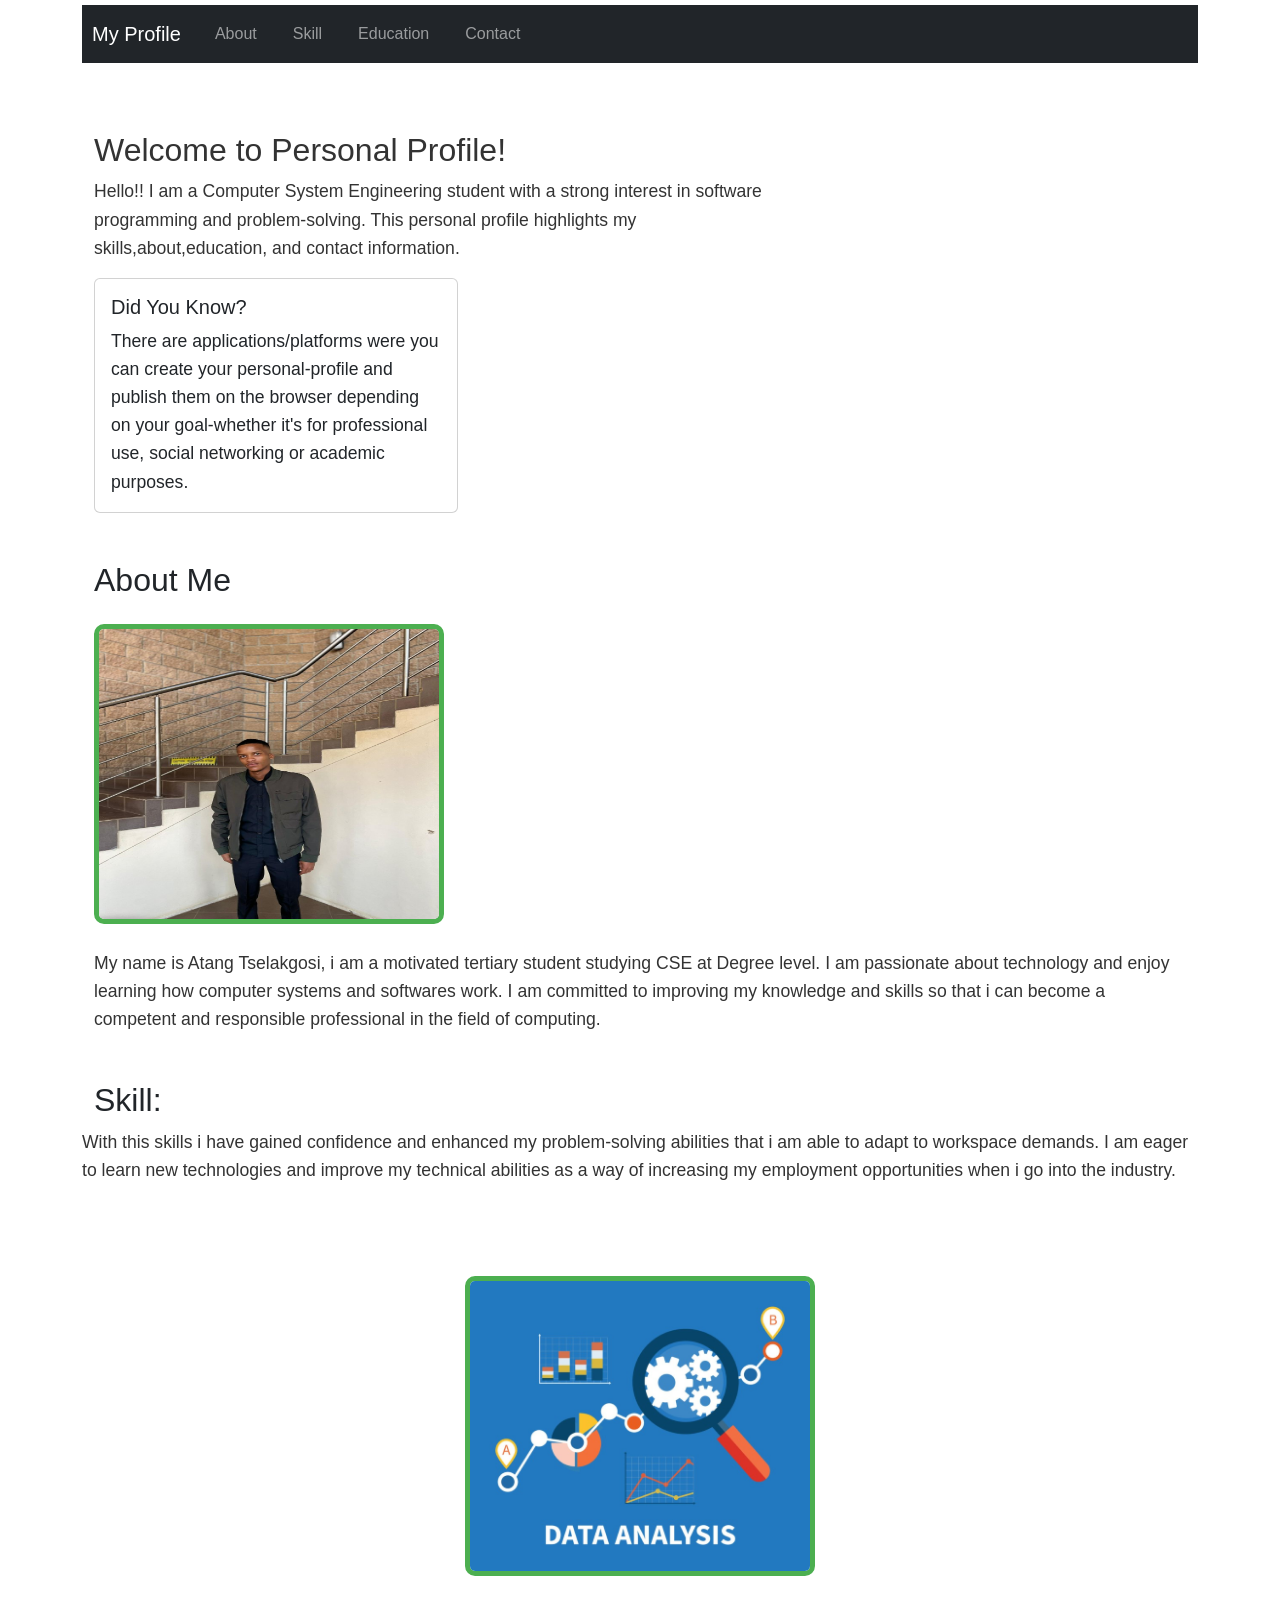
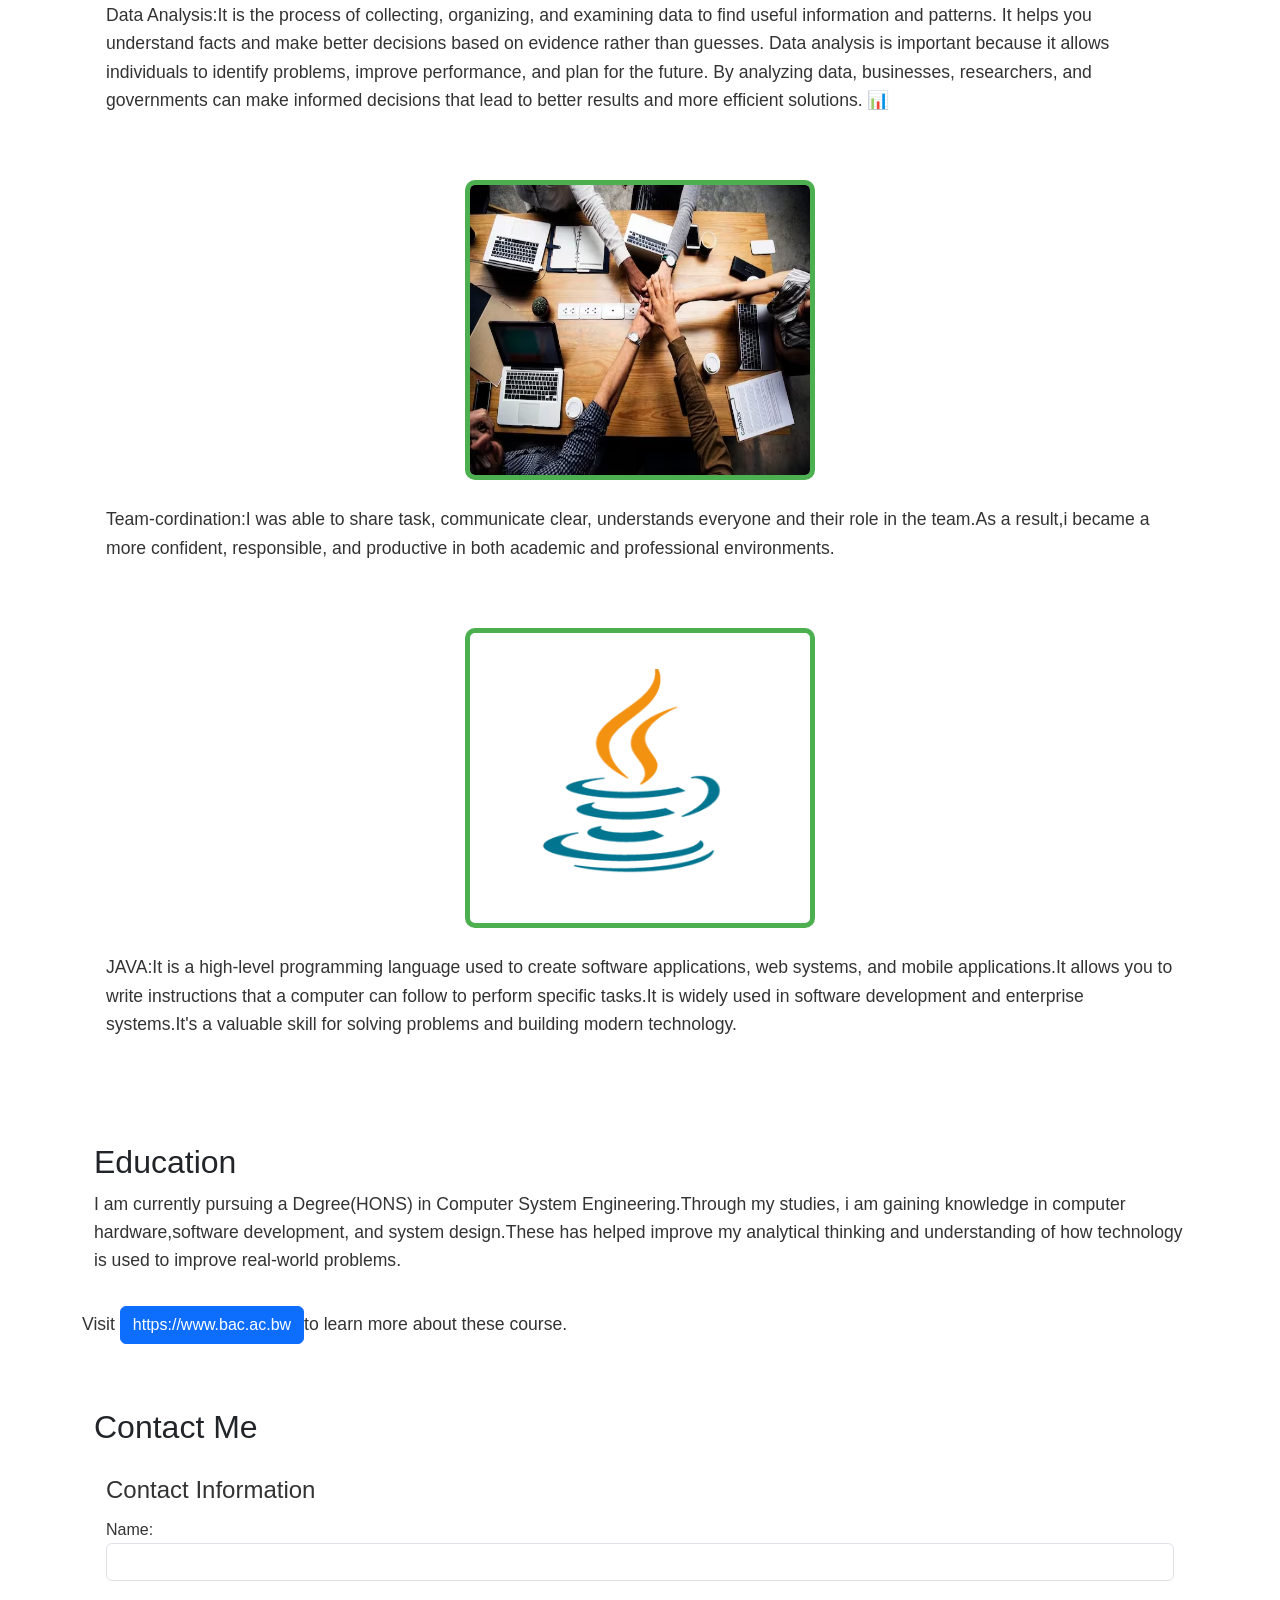
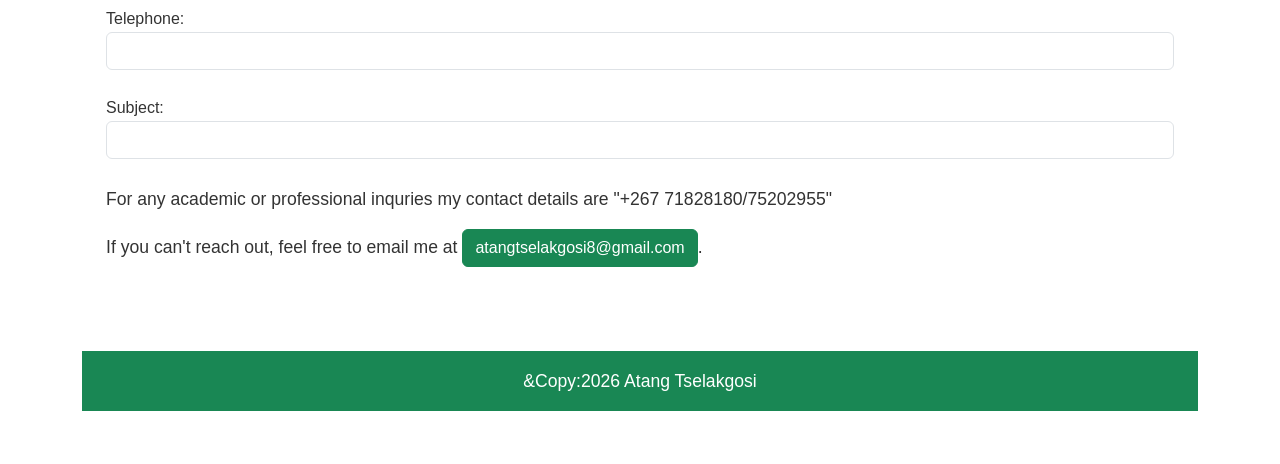
==== commit 419c3324: "Update index.html" ====
--- a/index.html
+++ b/index.html
@@ -169,15 +169,15 @@
 			<fieldset>
 			<legend>Contact Information</legend>
 			
-			<label>First Name:</label>
+			<label class="boader-dark">Name:</label>
 			<input type="text" id="name" class="form-control">
 			<br>
 			
-			<label>Surname:</label>
+			<label class="boader-dark">Telephone:</label>
 			<input type="text" id="surname" class="form-control">
 			<br>
 			
-			<label>Telephone:</label>
+			<label class="boader-dark">Subject:</label>
 			<input type="text" id="telephone" class="form-control">
 			<br>
 			
